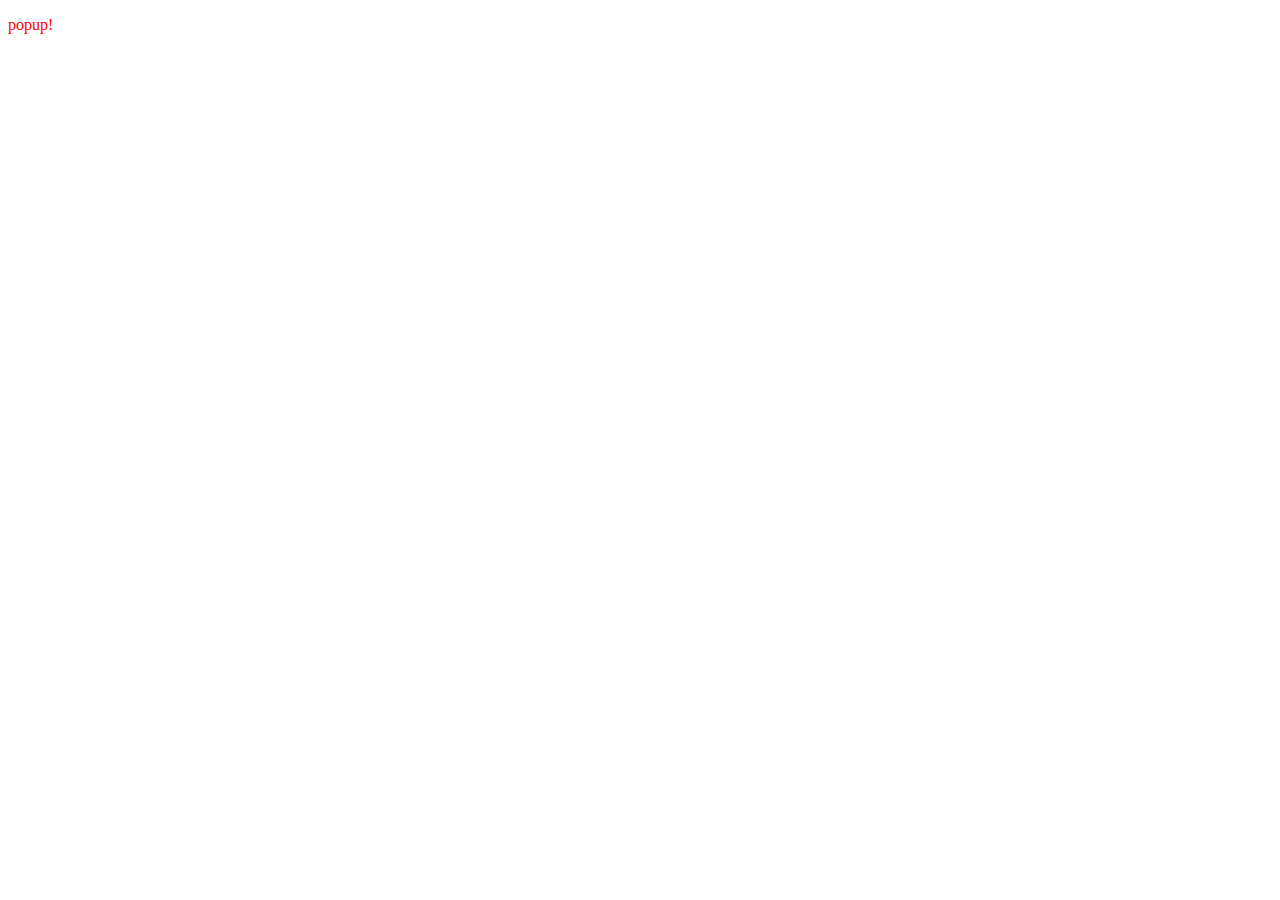
==== popup/index.html @ 616cbe3b "Initial Commit" ====
<!DOCTYPE html>
<html lang="en">
  <head>
    <meta charset="UTF-8" />
    <meta http-equiv="X-UA-Compatible" content="IE=edge" />
    <meta name="viewport" content="width=device-width, initial-scale=1.0" />
    <link rel="stylesheet" href="styles.css" />
  </head>
  <body>
    <p>popup!</p>
    <script src="script.js"></script>
  </body>
</html>
---- popup/styles.css ----
p {
  color: red;
}
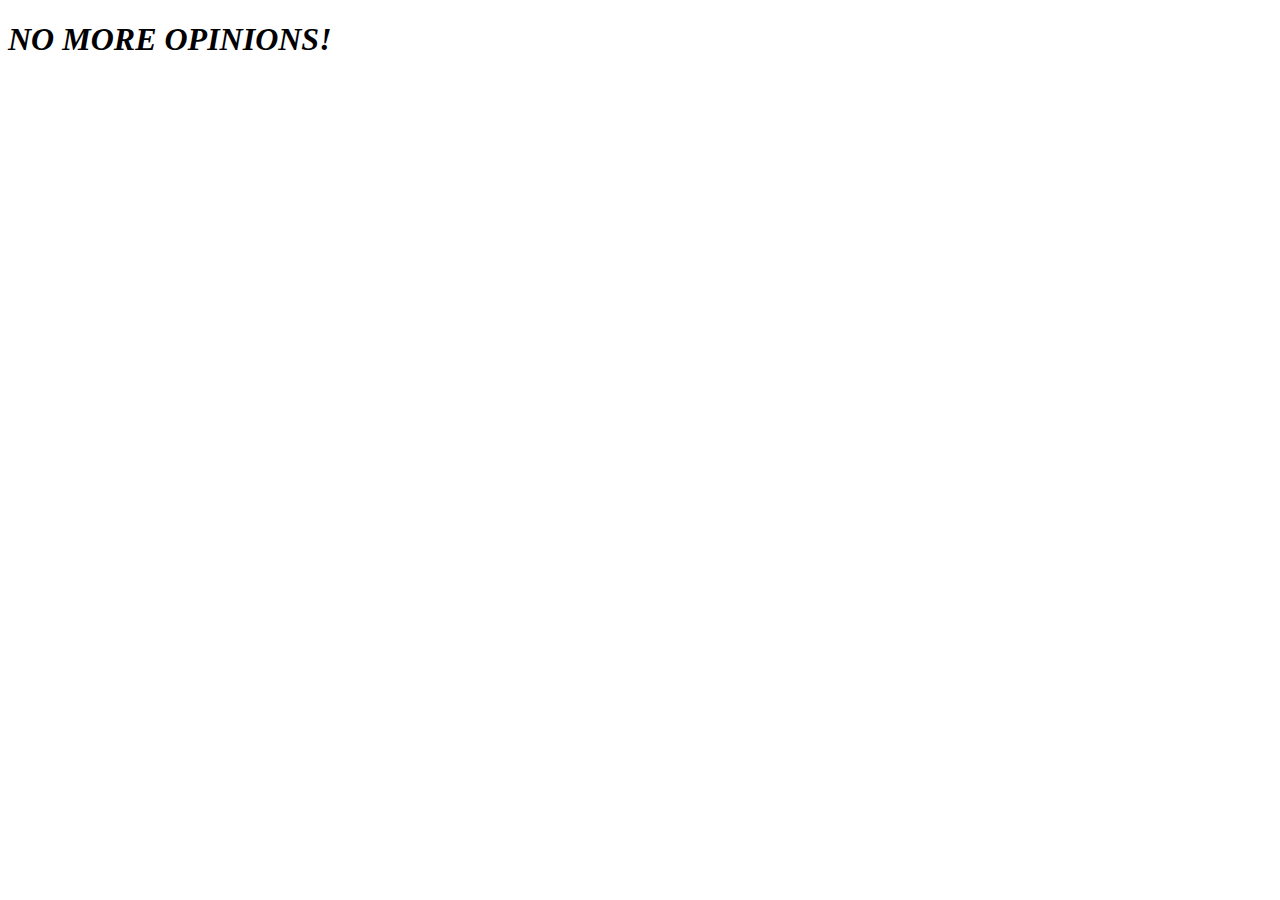
==== commit 2f000a86: "added content css" ====
--- a/popup/index.html
+++ b/popup/index.html
@@ -7,7 +7,7 @@
     <link rel="stylesheet" href="styles.css" />
   </head>
   <body>
-    <p>popup!</p>
+    <h1>NO MORE OPINIONS!</h1>
     <script src="script.js"></script>
   </body>
 </html>
--- a/popup/styles.css
+++ b/popup/styles.css
@@ -1,3 +1,3 @@
-p {
-  color: red;
+h1 {
+  font-style: italic;
 }
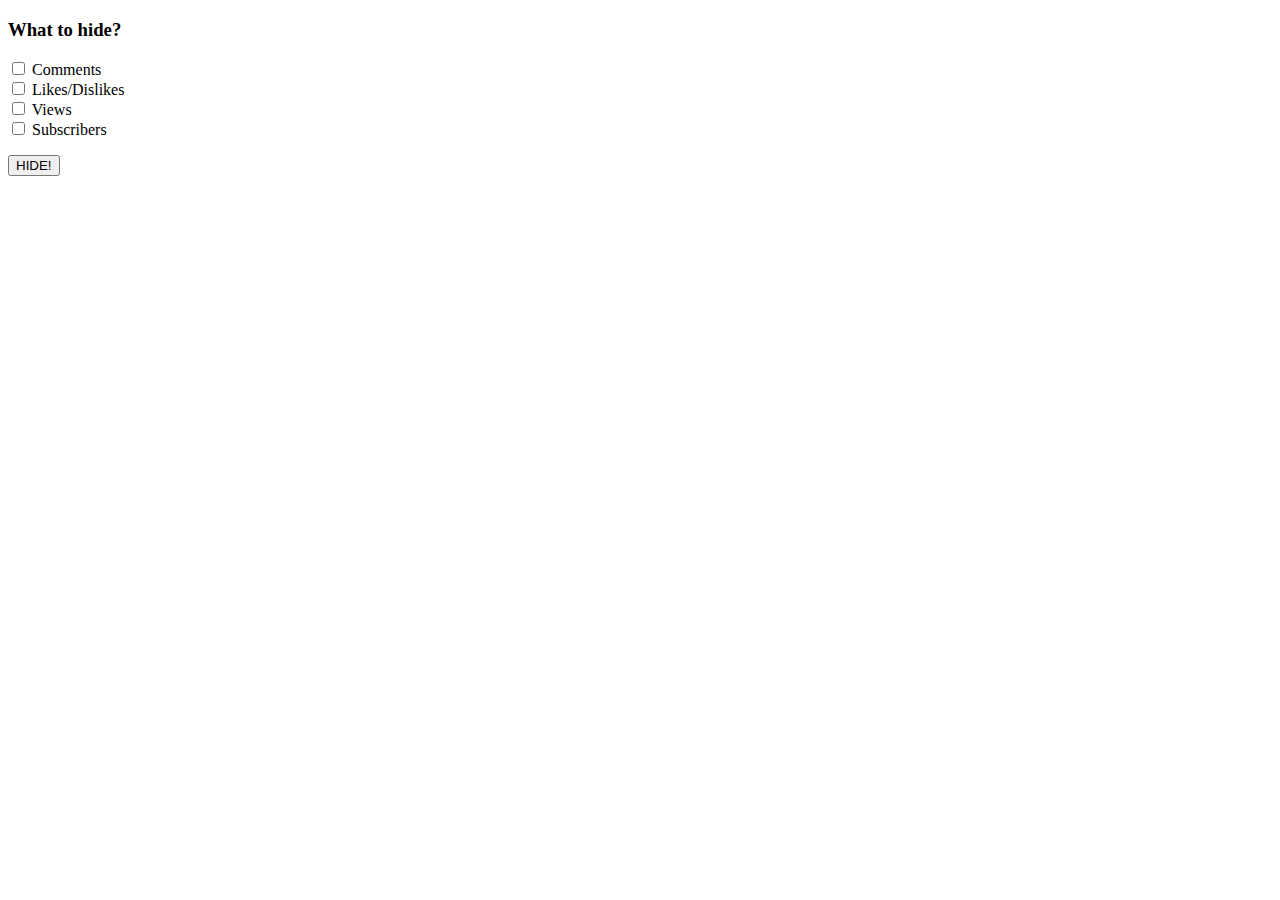
==== commit daf60098: "added popup html" ====
--- a/popup/index.html
+++ b/popup/index.html
@@ -7,7 +7,38 @@
     <link rel="stylesheet" href="styles.css" />
   </head>
   <body>
-    <h1>NO MORE OPINIONS!</h1>
+    <h3>What to hide?</h3>
+    <form>
+      <ul>
+        <li>
+          <input
+            type="checkbox"
+            id="comments"
+            name="comments"
+            value="comments"
+          />
+          <label for="comments">Comments</label>
+        </li>
+        <li>
+          <input type="checkbox" id="ratings" name="ratings" value="ratings" />
+          <label for="ratings">Likes/Dislikes</label>
+        </li>
+        <li>
+          <input type="checkbox" id="views" name="views" value="views" />
+          <label for="views">Views</label>
+        </li>
+        <li>
+          <input
+            type="checkbox"
+            id="subscribers"
+            name="subscribers"
+            value="subscribers"
+          />
+          <label for="subscribers">Subscribers</label>
+        </li>
+      </ul>
+      <input type="submit" value="HIDE!" />
+    </form>
     <script src="script.js"></script>
   </body>
 </html>
--- a/popup/styles.css
+++ b/popup/styles.css
@@ -1,3 +1,7 @@
-h1 {
-  font-style: italic;
+form {
+  width: 200px;
 }
+form ul {
+  padding: 0;
+  list-style-type: none;
+}
